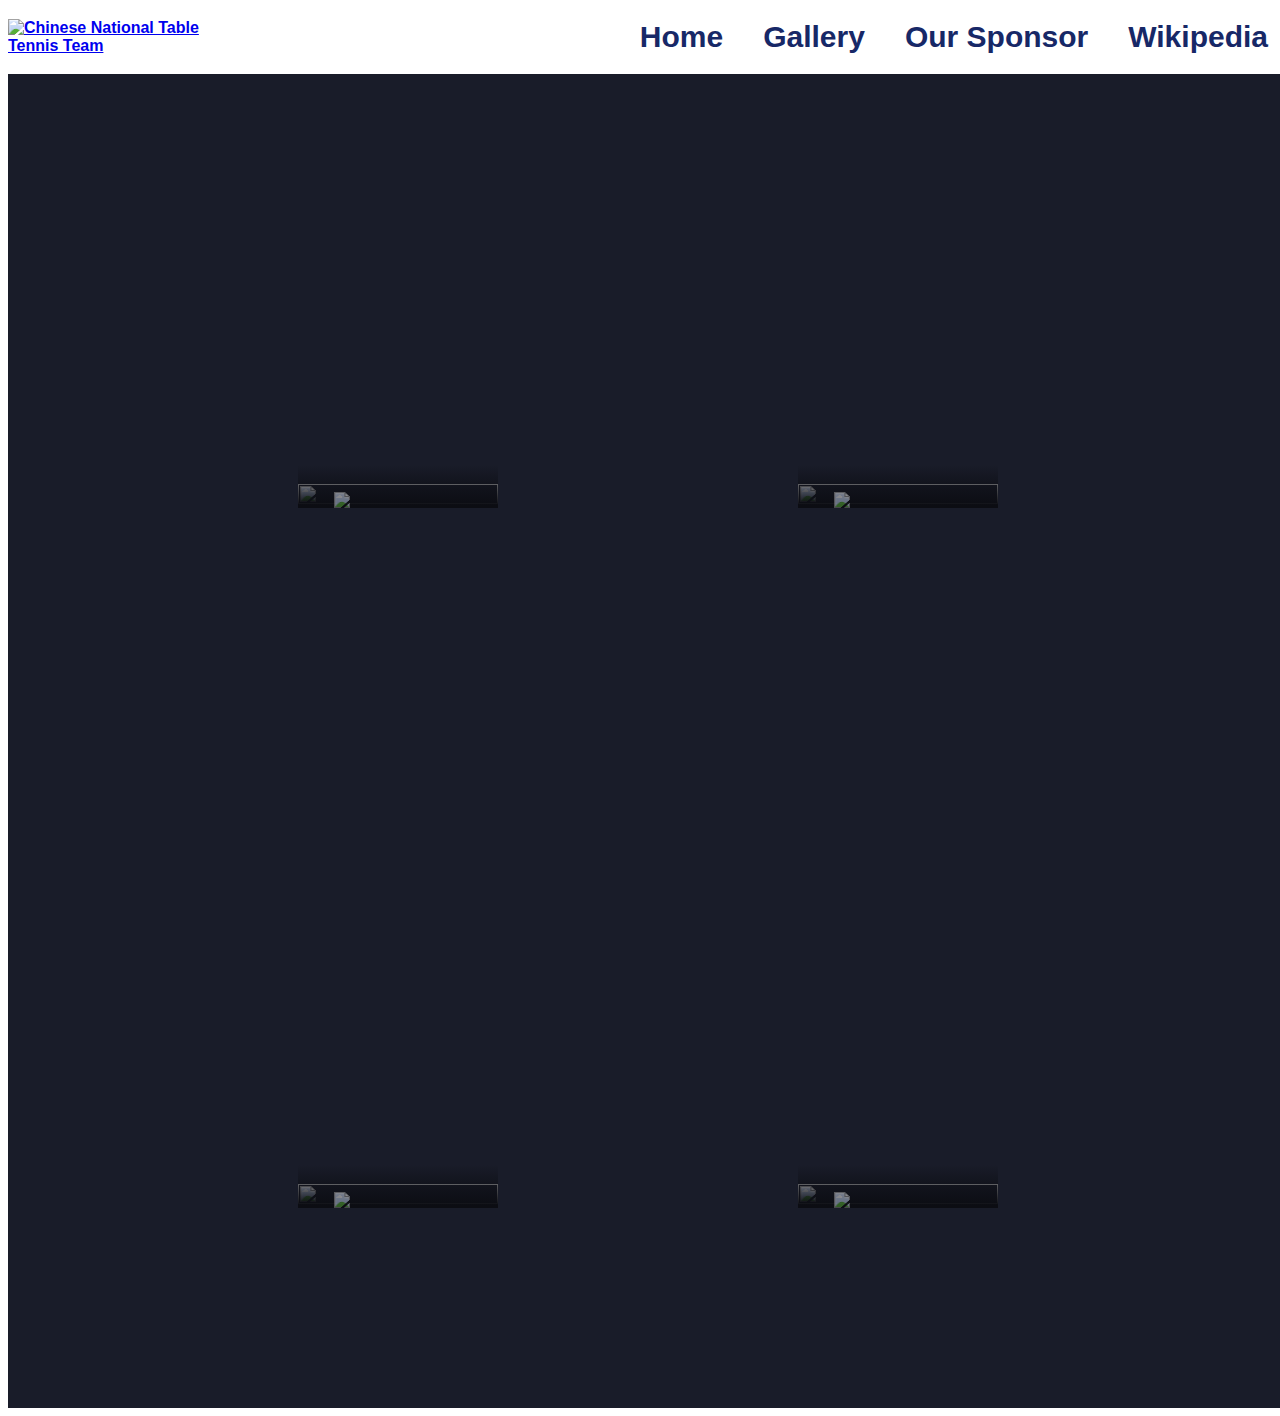
==== Gallery.html @ e8e93214 "Test" ====
<!DOCTYPE html>
<html lang="en">
<link rel="stylesheet" href="GST.css">
<head>
    <title>Chinese National Table Tennis Team Members</title>
</head>

<body>
    <div class="NavBar">
        <h4>
            <a href="Index.html" id="Logo">
                    <img src="file://wbfp02.westlake.local/shomes/rl22065/Downloads/download_image_1710965200890.png" alt="Chinese National Table Tennis Team" width="60%" height="60%">
            </a>       
            <nav>    
                <a href="Index.html">Home</a>
                <a href="Gallery.html">Gallery</a>
                <a href="https://www.stigasports.com/en/players-teams-tt/chinese-national-table-tennis-team">Our Sponsor</a>
                <a href="https://en.wikipedia.org/wiki/China_national_table_tennis_team">Wikipedia</a>
            </nav>
        </h4>
    </div>
    <div class="body">
        <div class="card">
            <div class="wrapper">
                <img src="file://wbfp02.westlake.local/shomes/rl22065/Downloads/R%20(4).jfif" class="cover-image" />
            </div>
            <img src="file://wbfp02.westlake.local/shomes/rl22065/Documents/My%20Pictures/Screenshots/Screenshot%202024-03-27%20113441.png" class="title" />
            <img src="file://wbfp02.westlake.local/shomes/rl22065/Documents/Sports%20Team%20Website/11DTP-CAT/Removal-164.png" class="character" /> 
        </div>
        <div class="card">
            <div class="wrapper">
                <img src="file://wbfp02.westlake.local/shomes/rl22065/Downloads/800px-Ma_Long_ACTTC2016_22.jpeg" class="cover-image" />
            </div>
            <img src="file://wbfp02.westlake.local/shomes/rl22065/Documents/My%20Pictures/Screenshots/Screenshot%202024-03-27%20114558.png" class="title" />
            <img src="file://wbfp02.westlake.local/shomes/rl22065/Documents/Sports%20Team%20Website/11DTP-CAT/R__5_-removebg-preview.png" class="character" />
        </div>
    </div>   
    <div class="body">
        <div class="card">
            <div class="wrapper">
                <img src="file://wbfp02.westlake.local/shomes/rl22065/Downloads/Fan_Zhendong_ATTC2017_42.jpeg" class="cover-image" />
            </div>
            <img src="file://wbfp02.westlake.local/shomes/rl22065/Documents/My%20Pictures/Screenshots/Screenshot%202024-03-27%20115519.png" class="title" />
            <img src="file://wbfp02.westlake.local/shomes/rl22065/Downloads/Fan_Zhendong_gold_ATTC2017_2-removebg-preview.png" class="character" />
        </div>
        <div class="card">
            <div class="wrapper">
                <img src="file://wbfp02.westlake.local/shomes/rl22065/Downloads/640px-Table_tennis_at_the_2018_Summer_Youth_Olympics_%E2%80%93_Mixed_Final_Men_31.jpg" class="cover-image" />
            </div>
            <img src="file://wbfp02.westlake.local/shomes/rl22065/Documents/My%20Pictures/Screenshots/Screenshot%202024-03-28%20100745.png " class="title" />
            <img src="file://wbfp02.westlake.local/shomes/rl22065/Documents/Sports%20Team%20Website/11DTP-CAT/Table_tennis_at_the_2018_Summer_Youth_Olympics___Medal_Ceremonies_Men_117-removebg-preview.png" class="character" />
        </div>
    </div>
    



  
</body>
</html>
---- GST.css ----
:root {
    --card-height: 300px;
    --card-width: calc(var(--card-height) / 1.5);
  }
  * {
    box-sizing: border-box;
  }
  .body {
    width: 100vw;
    height: 700px;
    margin: 0;
    display: flex;
    justify-content: center;
    align-items: center;
    background: #191c29;
  }
  .card {
    width: var(--card-width);
    height: var(--card-height);
    position: relative;
    display: flex;
    justify-content: center;
    align-items: flex-end;
    padding: 0 36px;
    perspective: 2500px;
    margin: 0 150px;
  }
  
  .cover-image {
    width: 100%;
    height: 100%;
    object-fit: cover;
  }
  
  .wrapper {
    transition: all 0.5s;
    position: absolute;
    width: 100%;
    z-index: -1;
  }
  
  .card:hover .wrapper {
    transform: perspective(900px) translateY(-5%) rotateX(25deg) translateZ(0);
    box-shadow: 2px 35px 32px -8px rgba(0, 0, 0, 0.75);
    -webkit-box-shadow: 2px 35px 32px -8px rgba(0, 0, 0, 0.75);
    -moz-box-shadow: 2px 35px 32px -8px rgba(0, 0, 0, 0.75);
  }
  
  .wrapper::before,
  .wrapper::after {
    content: "";
    opacity: 0;
    width: 100%;
    height: 80px;
    transition: all 0.5s;
    position: absolute;
    left: 0;
  }
  .wrapper::before {
    top: 0;
    height: 100%;
    background-image: linear-gradient(
      to top,
      transparent 46%,
      rgba(12, 13, 19, 0.5) 68%,
      rgba(12, 13, 19) 97%
    );
  }
  .wrapper::after {
    bottom: 0;
    opacity: 1;
    background-image: linear-gradient(
      to bottom,
      transparent 46%,
      rgba(12, 13, 19, 0.5) 68%,
      rgba(12, 13, 19) 97%
    );
  }
  
  .card:hover .wrapper::before,
  .wrapper::after {
    opacity: 1;
  }
  
  .card:hover .wrapper::after {
    height: 120px;
  }
  .title {
    width: 100%;
    transition: transform 0.5s;
    opacity: 50%;
  }
  .card:hover .title {
    transform: translate3d(0%, -50px, 100px);
  }
  
  .character {
    opacity: 0;
    transition: all 0.5s;
    position: absolute;
    z-index: -1;
    width: 300px;
  }
  
  .card:hover .character {
    opacity: 1;
    transform: translate3d(0%, -30%, 100px);
  }
  .NavBar{
    font-family: Helvetica;
}
h4{
    position: fixed;
    top: 0;
    display: flex;
    align-items: center;
    text-decoration: none;
    background-color: white;
    margin: 0%;
    width: 100%;
    overflow: hidden;
    justify-content: space-between;
    z-index: 1;
}
nav{
    background-color:white;
    overflow: hidden;

 
}
nav a{
    font-family: Helvetica, sans-serif;
    color:  #172867ff;
    text-decoration: none;
    font-size: 30px;
    float: left;
    padding: 20px;
}
nav a img{
/* no use yet */
padding: 0%;
}
nav a:hover {
    background-color: rgb(71, 99, 202);
    color: white;
}
nav a img:hover {
    background-color: #172867ff;
    color: white;
}
#Logo{
    margin: 0%;
    padding: 0%;
    border: 0%;
    width: 200px;
}
h2{
  color: white;
  font-family: helvetica;
}
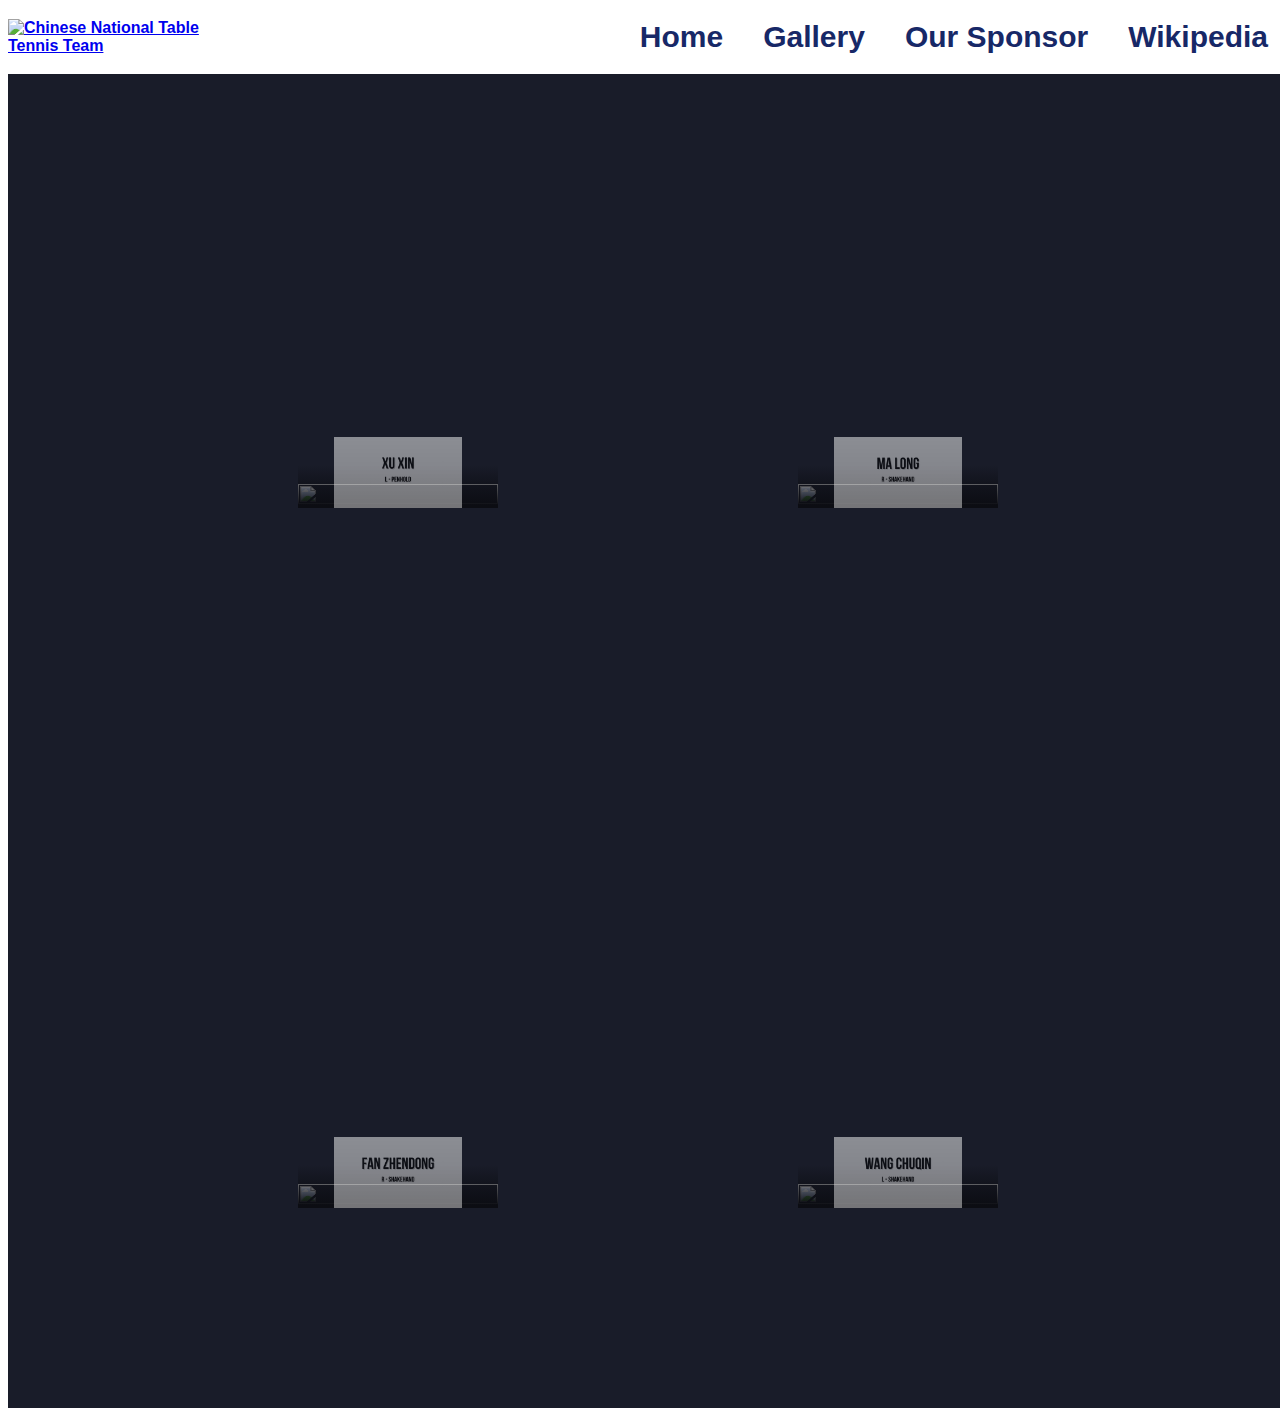
==== commit 287b94a9: "Merge" ====
--- a/Gallery.html
+++ b/Gallery.html
@@ -24,14 +24,17 @@
             <div class="wrapper">
                 <img src="file://wbfp02.westlake.local/shomes/rl22065/Downloads/R%20(4).jfif" class="cover-image" />
             </div>
-            <img src="file://wbfp02.westlake.local/shomes/rl22065/Documents/My%20Pictures/Screenshots/Screenshot%202024-03-27%20113441.png" class="title" />
-            <img src="file://wbfp02.westlake.local/shomes/rl22065/Documents/Sports%20Team%20Website/11DTP-CAT/Removal-164.png" class="character" /> 
+            <img src="Xu Xin.png" class="title" />
+            <div class="big">
+                      <img src="file://wbfp02.westlake.local/shomes/rl22065/Documents/Sports%20Team%20Website/11DTP-CAT/Removal-164.png" class="character" />
+            </div>
+      
         </div>
         <div class="card">
             <div class="wrapper">
                 <img src="file://wbfp02.westlake.local/shomes/rl22065/Downloads/800px-Ma_Long_ACTTC2016_22.jpeg" class="cover-image" />
             </div>
-            <img src="file://wbfp02.westlake.local/shomes/rl22065/Documents/My%20Pictures/Screenshots/Screenshot%202024-03-27%20114558.png" class="title" />
+            <img src="Ma Long.png" class="title" />
             <img src="file://wbfp02.westlake.local/shomes/rl22065/Documents/Sports%20Team%20Website/11DTP-CAT/R__5_-removebg-preview.png" class="character" />
         </div>
     </div>   
@@ -40,14 +43,14 @@
             <div class="wrapper">
                 <img src="file://wbfp02.westlake.local/shomes/rl22065/Downloads/Fan_Zhendong_ATTC2017_42.jpeg" class="cover-image" />
             </div>
-            <img src="file://wbfp02.westlake.local/shomes/rl22065/Documents/My%20Pictures/Screenshots/Screenshot%202024-03-27%20115519.png" class="title" />
+            <img src="Fan.png" class="title" />
             <img src="file://wbfp02.westlake.local/shomes/rl22065/Downloads/Fan_Zhendong_gold_ATTC2017_2-removebg-preview.png" class="character" />
         </div>
         <div class="card">
             <div class="wrapper">
                 <img src="file://wbfp02.westlake.local/shomes/rl22065/Downloads/640px-Table_tennis_at_the_2018_Summer_Youth_Olympics_%E2%80%93_Mixed_Final_Men_31.jpg" class="cover-image" />
             </div>
-            <img src="file://wbfp02.westlake.local/shomes/rl22065/Documents/My%20Pictures/Screenshots/Screenshot%202024-03-28%20100745.png " class="title" />
+            <img src="Wang.png" class="title" />
             <img src="file://wbfp02.westlake.local/shomes/rl22065/Documents/Sports%20Team%20Website/11DTP-CAT/Table_tennis_at_the_2018_Summer_Youth_Olympics___Medal_Ceremonies_Men_117-removebg-preview.png" class="character" />
         </div>
     </div>
@@ -57,4 +60,4 @@
 
   
 </body>
-</html>     +</html>     
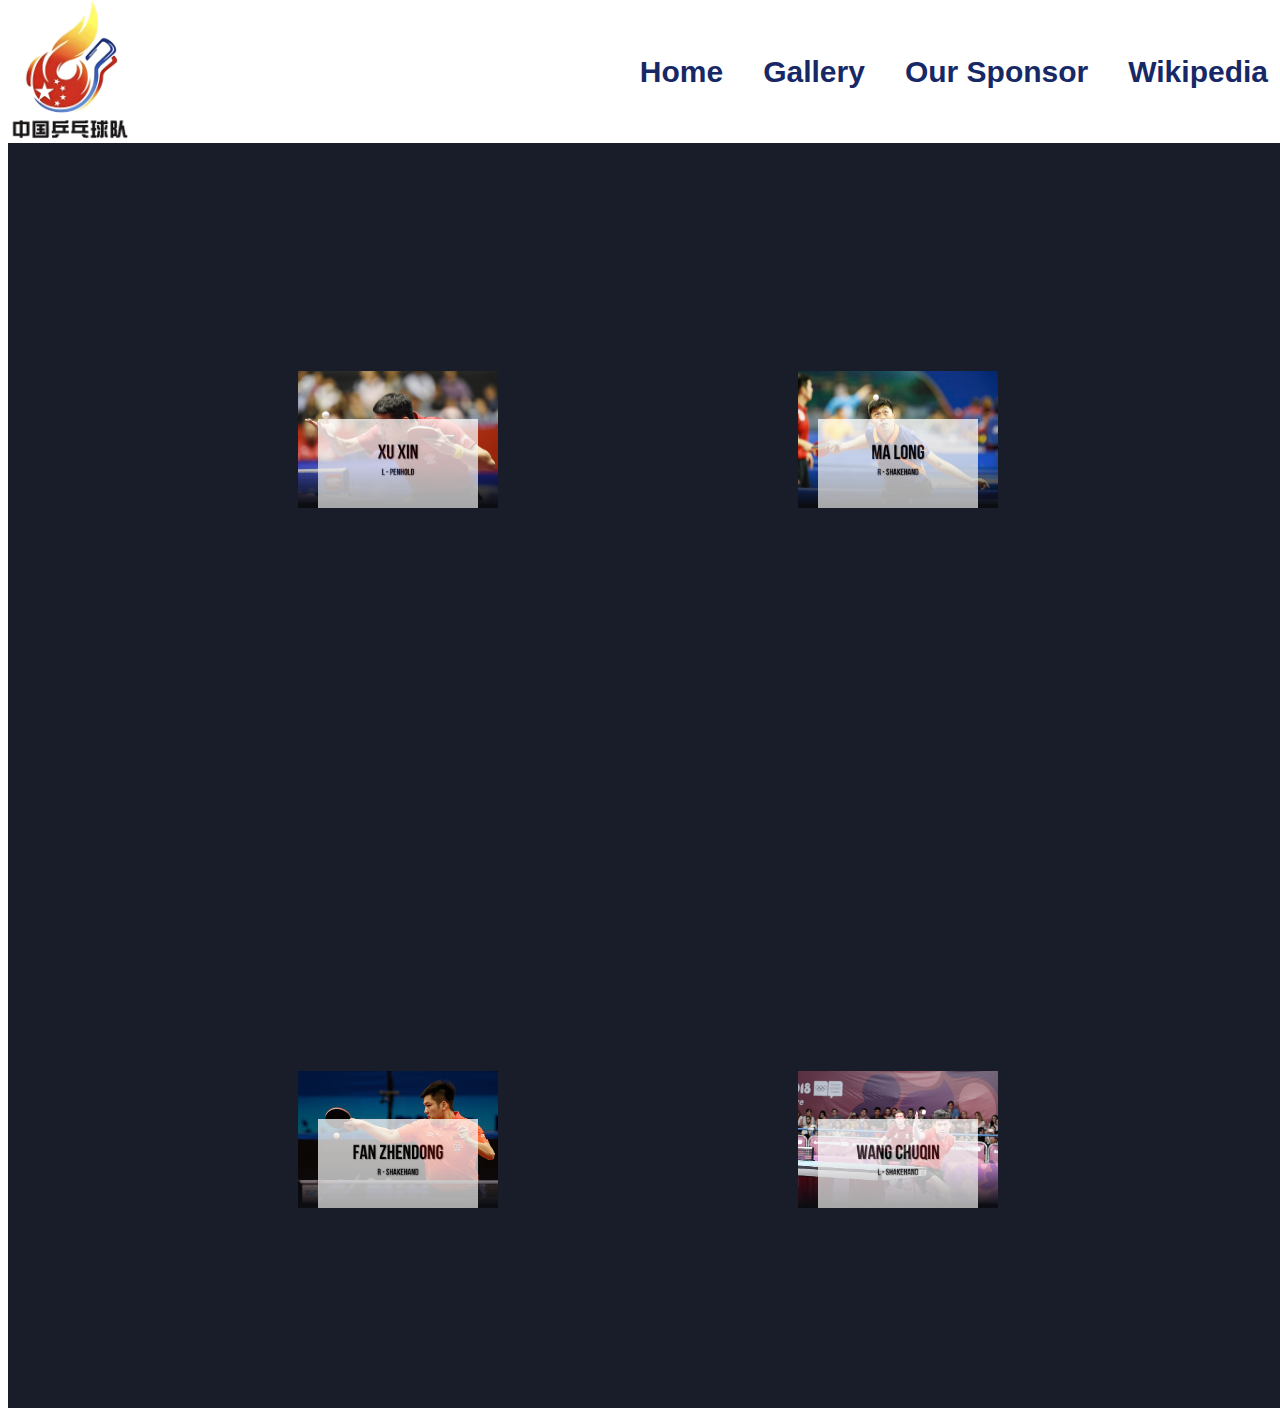
==== commit 4a10f01d: "Changed some images" ====
--- a/Gallery.html
+++ b/Gallery.html
@@ -9,7 +9,7 @@
     <div class="NavBar">
         <h4>
             <a href="Index.html" id="Logo">
-                    <img src="file://wbfp02.westlake.local/shomes/rl22065/Downloads/download_image_1710965200890.png" alt="Chinese National Table Tennis Team" width="60%" height="60%">
+                    <img src="download_image_1710965200890.png" alt="Chinese National Table Tennis Team" width="60%" height="60%">
             </a>       
             <nav>    
                 <a href="Index.html">Home</a>
@@ -22,36 +22,33 @@
     <div class="body">
         <div class="card">
             <div class="wrapper">
-                <img src="file://wbfp02.westlake.local/shomes/rl22065/Downloads/R%20(4).jfif" class="cover-image" />
+                <img src="R (4).jfif" class="cover-image" />
             </div>
             <img src="Xu Xin.png" class="title" />
-            <div class="big">
-                      <img src="file://wbfp02.westlake.local/shomes/rl22065/Documents/Sports%20Team%20Website/11DTP-CAT/Removal-164.png" class="character" />
-            </div>
-      
+            <img src="Removal-164.png" class="character" />
         </div>
         <div class="card">
             <div class="wrapper">
-                <img src="file://wbfp02.westlake.local/shomes/rl22065/Downloads/800px-Ma_Long_ACTTC2016_22.jpeg" class="cover-image" />
+                <img src="800px-Ma_Long_ACTTC2016_22.jpeg" class="cover-image" />
             </div>
             <img src="Ma Long.png" class="title" />
-            <img src="file://wbfp02.westlake.local/shomes/rl22065/Documents/Sports%20Team%20Website/11DTP-CAT/R__5_-removebg-preview.png" class="character" />
+            <img src="R__5_-removebg-preview.png" class="character" />
         </div>
     </div>   
     <div class="body">
         <div class="card">
             <div class="wrapper">
-                <img src="file://wbfp02.westlake.local/shomes/rl22065/Downloads/Fan_Zhendong_ATTC2017_42.jpeg" class="cover-image" />
+                <img src="Fan_Zhendong_ATTC2017_42.jpeg" class="cover-image" />
             </div>
             <img src="Fan.png" class="title" />
-            <img src="file://wbfp02.westlake.local/shomes/rl22065/Downloads/Fan_Zhendong_gold_ATTC2017_2-removebg-preview.png" class="character" />
+            <img src="Fan_Zhendong_gold_ATTC2017_2-removebg-preview (1).png" class="character" />
         </div>
         <div class="card">
             <div class="wrapper">
-                <img src="file://wbfp02.westlake.local/shomes/rl22065/Downloads/640px-Table_tennis_at_the_2018_Summer_Youth_Olympics_%E2%80%93_Mixed_Final_Men_31.jpg" class="cover-image" />
+                <img src="640px-Table_tennis_at_the_2018_Summer_Youth_Olympics_–_Mixed_Final_Men_31.jpg" class="cover-image" />
             </div>
             <img src="Wang.png" class="title" />
-            <img src="file://wbfp02.westlake.local/shomes/rl22065/Documents/Sports%20Team%20Website/11DTP-CAT/Table_tennis_at_the_2018_Summer_Youth_Olympics___Medal_Ceremonies_Men_117-removebg-preview.png" class="character" />
+            <img src="Table_tennis_at_the_2018_Summer_Youth_Olympics___Medal_Ceremonies_Men_117-removebg-preview.png" class="character" />
         </div>
     </div>
     
--- a/GST.css
+++ b/GST.css
@@ -86,9 +86,9 @@
     height: 120px;
   }
   .title {
-    width: 100%;
+    width: 125%;
     transition: transform 0.5s;
-    opacity: 50%;
+    opacity: 75%;
   }
   .card:hover .title {
     transform: translate3d(0%, -50px, 100px);
@@ -157,4 +157,7 @@
 h2{
   color: white;
   font-family: helvetica;
+}
+.big{
+  width: 200%;
 }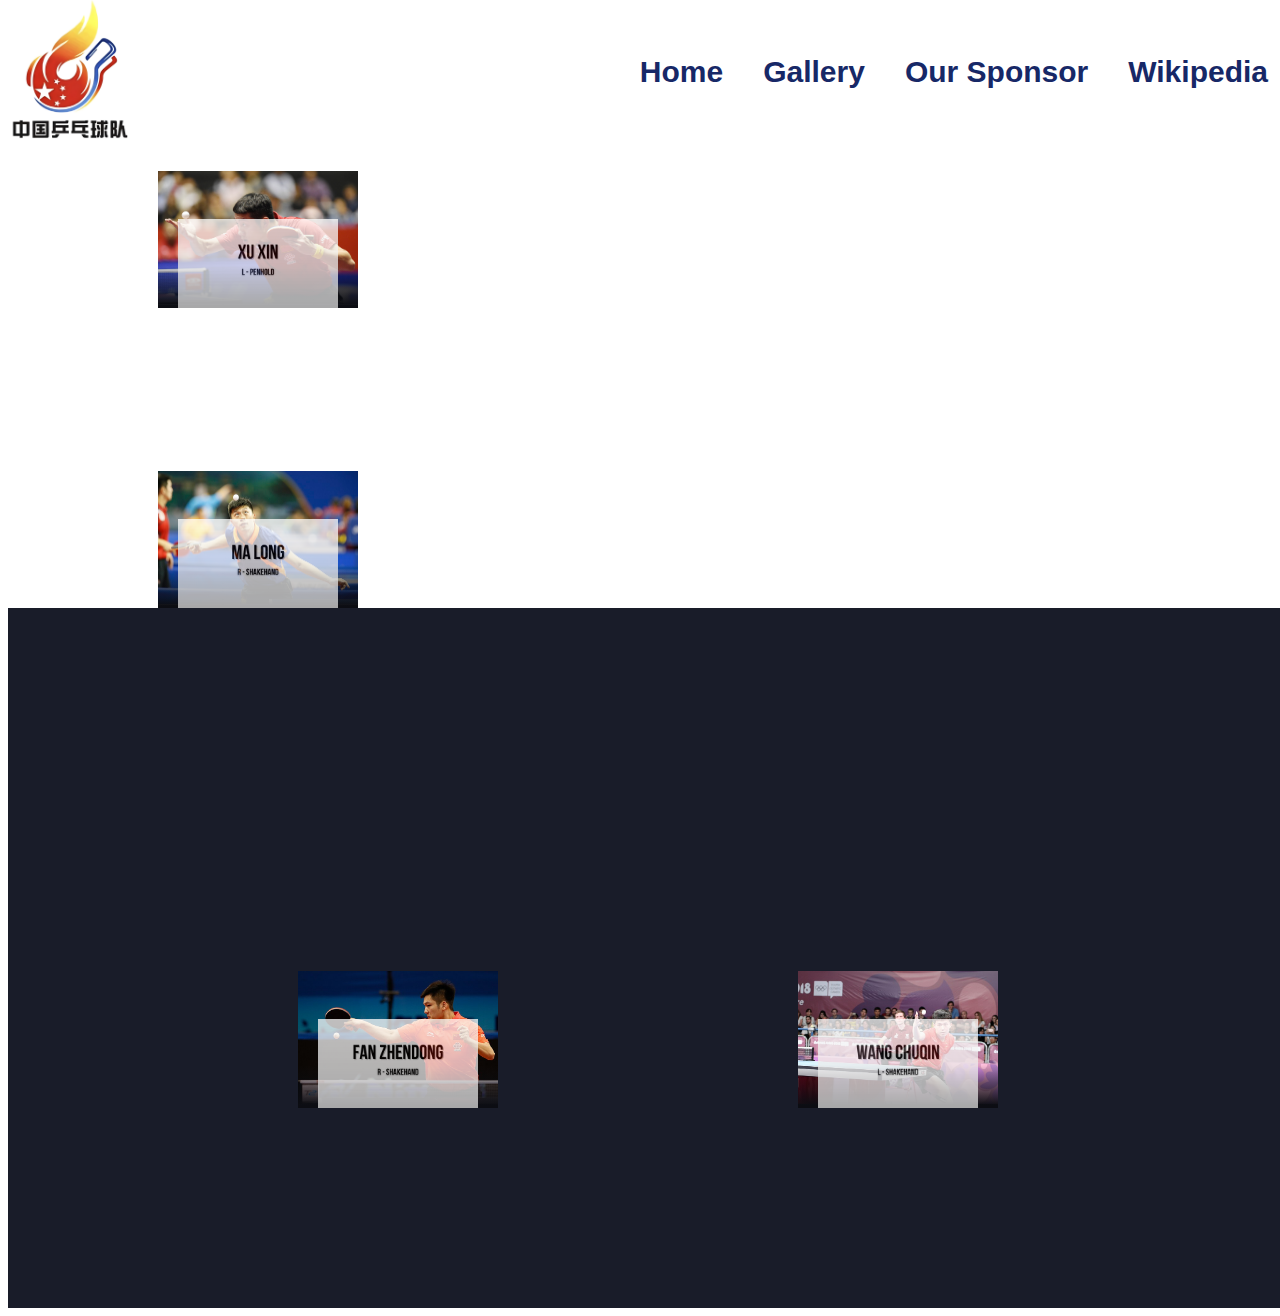
==== commit 5d8d6cdb: "Testing some grid changes" ====
--- a/Gallery.html
+++ b/Gallery.html
@@ -18,14 +18,13 @@
                 <a href="https://en.wikipedia.org/wiki/China_national_table_tennis_team">Wikipedia</a>
             </nav>
         </h4>
-    </div>
-    <div class="body">
+
         <div class="card">
             <div class="wrapper">
                 <img src="R (4).jfif" class="cover-image" />
             </div>
             <img src="Xu Xin.png" class="title" />
-            <img src="Removal-164.png" class="character" />
+            <img src="Xu xin trophy.png" class="character" />
         </div>
         <div class="card">
             <div class="wrapper">
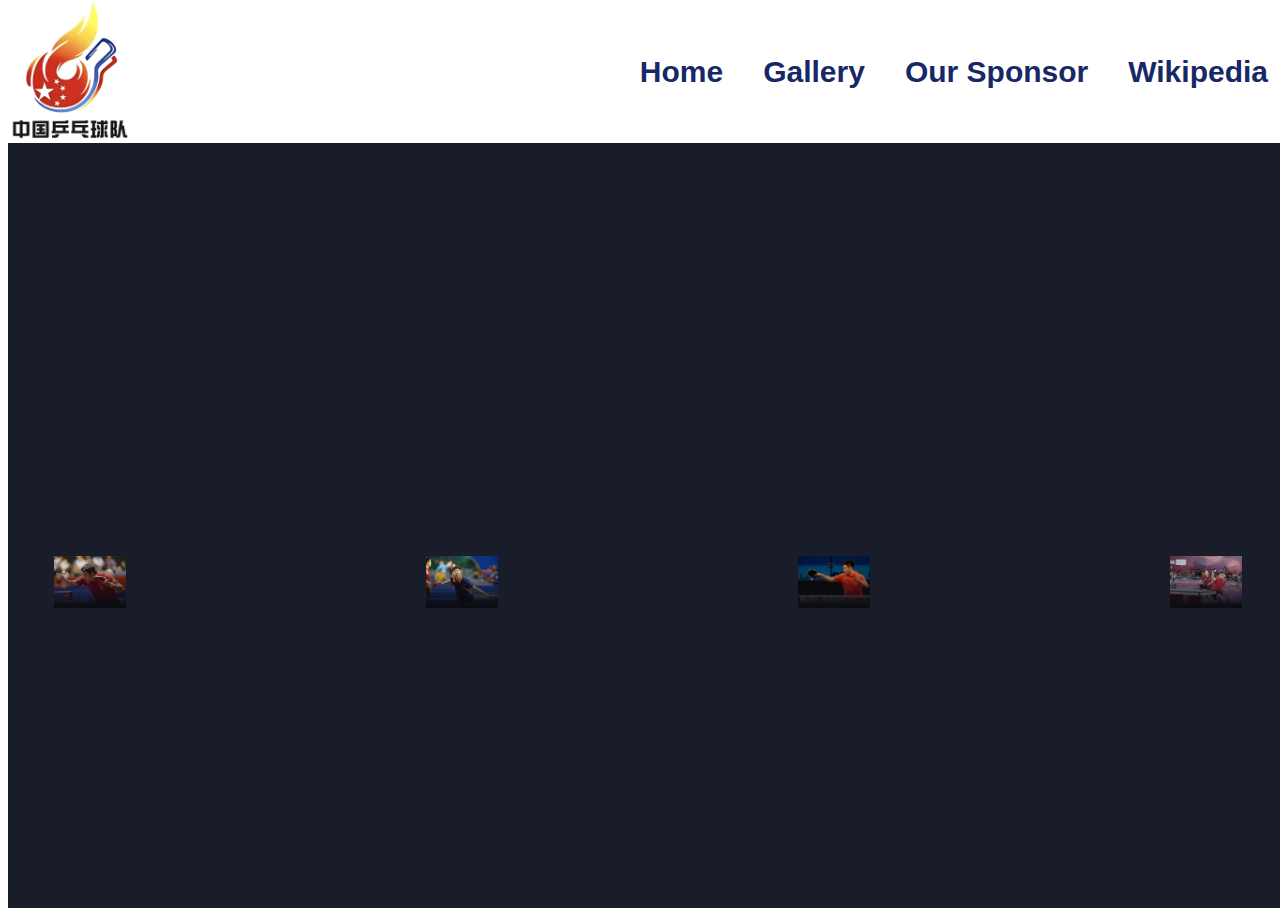
==== commit 79837d2f: "Update Gallery.html" ====
--- a/Gallery.html
+++ b/Gallery.html
@@ -19,6 +19,7 @@
             </nav>
         </h4>
 
+    <div class="body">
         <div class="card">
             <div class="wrapper">
                 <img src="R (4).jfif" class="cover-image" />
@@ -33,8 +34,8 @@
             <img src="Ma Long.png" class="title" />
             <img src="R__5_-removebg-preview.png" class="character" />
         </div>
-    </div>   
-    <div class="body">
+
+
         <div class="card">
             <div class="wrapper">
                 <img src="Fan_Zhendong_ATTC2017_42.jpeg" class="cover-image" />
--- a/GST.css
+++ b/GST.css
@@ -7,7 +7,7 @@
   }
   .body {
     width: 100vw;
-    height: 700px;
+    height: 100vh;
     margin: 0;
     display: flex;
     justify-content: center;
@@ -160,4 +160,4 @@
 }
 .big{
   width: 200%;
-}+}
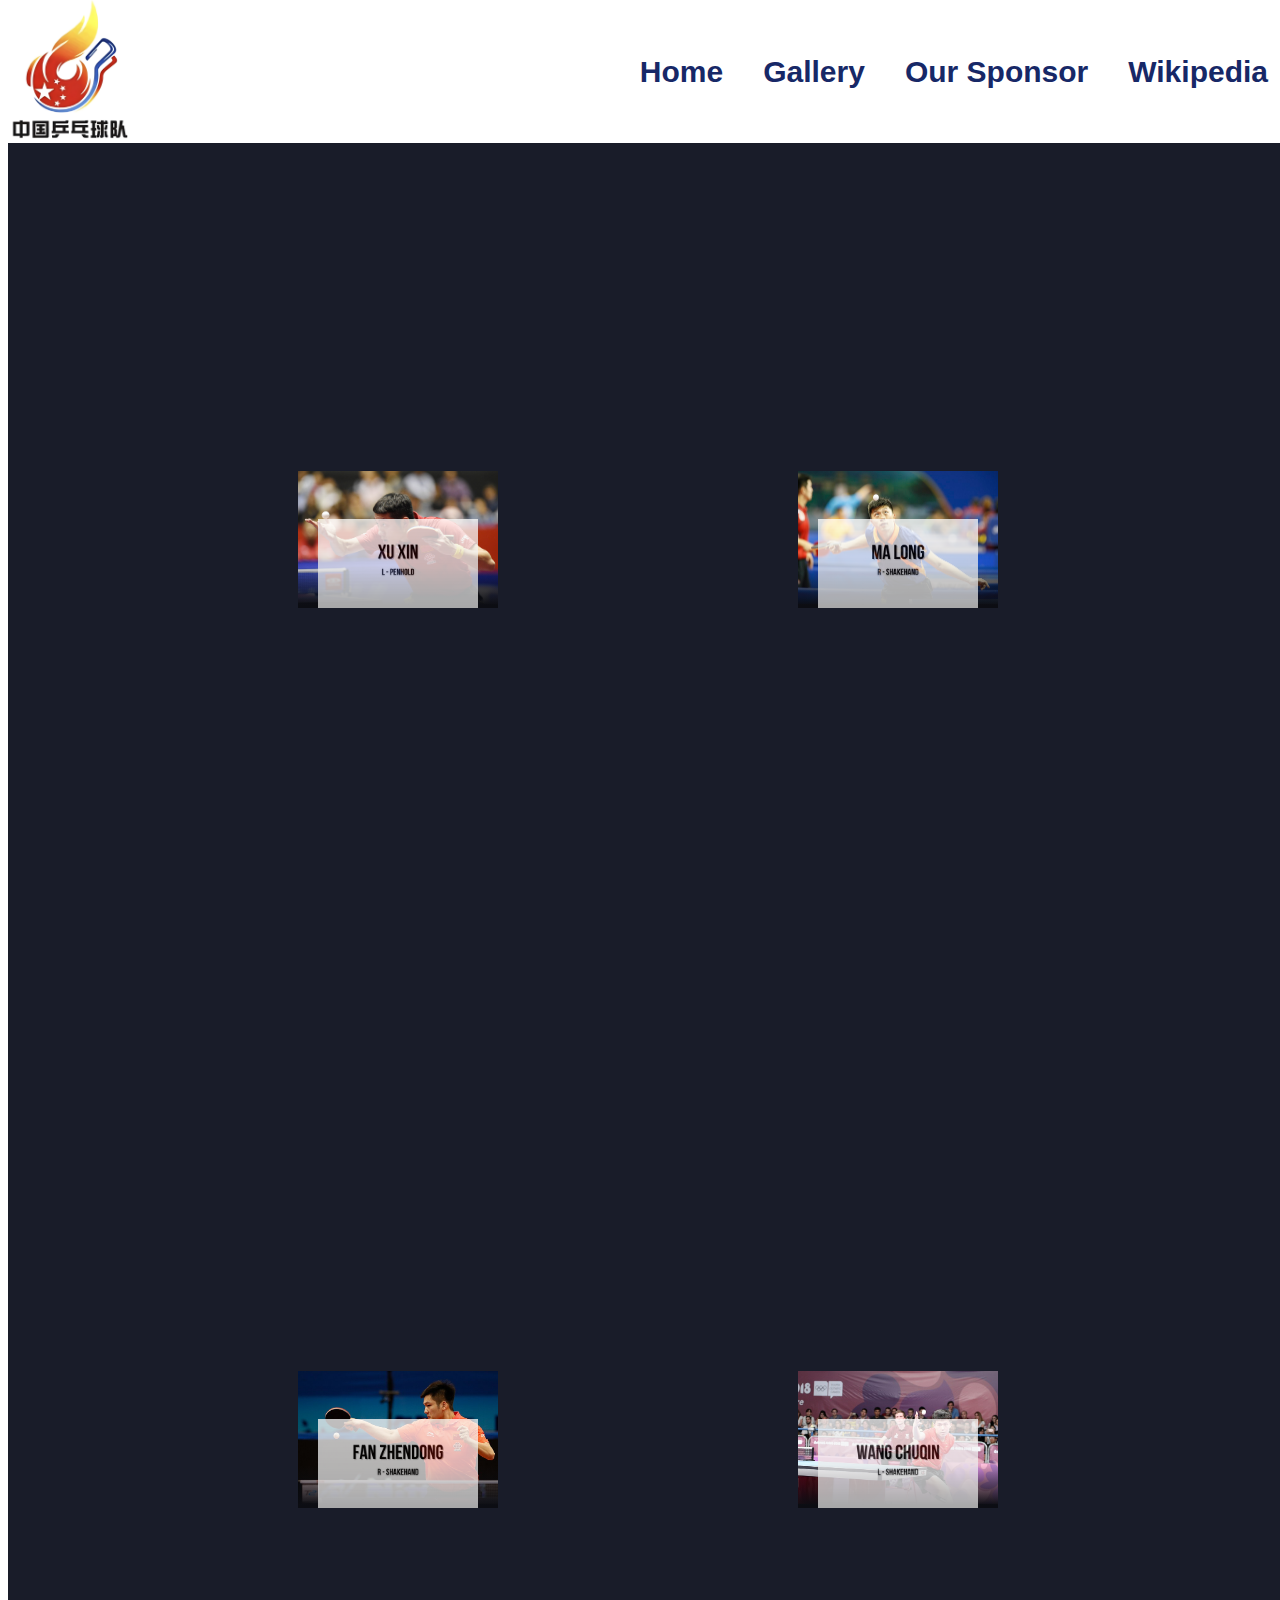
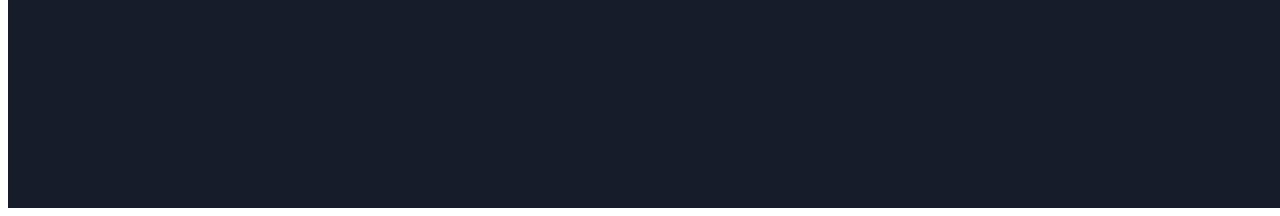
==== commit 394b3f42: "Reverted the changes done." ====
--- a/Gallery.html
+++ b/Gallery.html
@@ -18,7 +18,7 @@
                 <a href="https://en.wikipedia.org/wiki/China_national_table_tennis_team">Wikipedia</a>
             </nav>
         </h4>
-
+    </div>
     <div class="body">
         <div class="card">
             <div class="wrapper">
@@ -34,8 +34,8 @@
             <img src="Ma Long.png" class="title" />
             <img src="R__5_-removebg-preview.png" class="character" />
         </div>
-
-
+    </div>   
+    <div class="body">
         <div class="card">
             <div class="wrapper">
                 <img src="Fan_Zhendong_ATTC2017_42.jpeg" class="cover-image" />
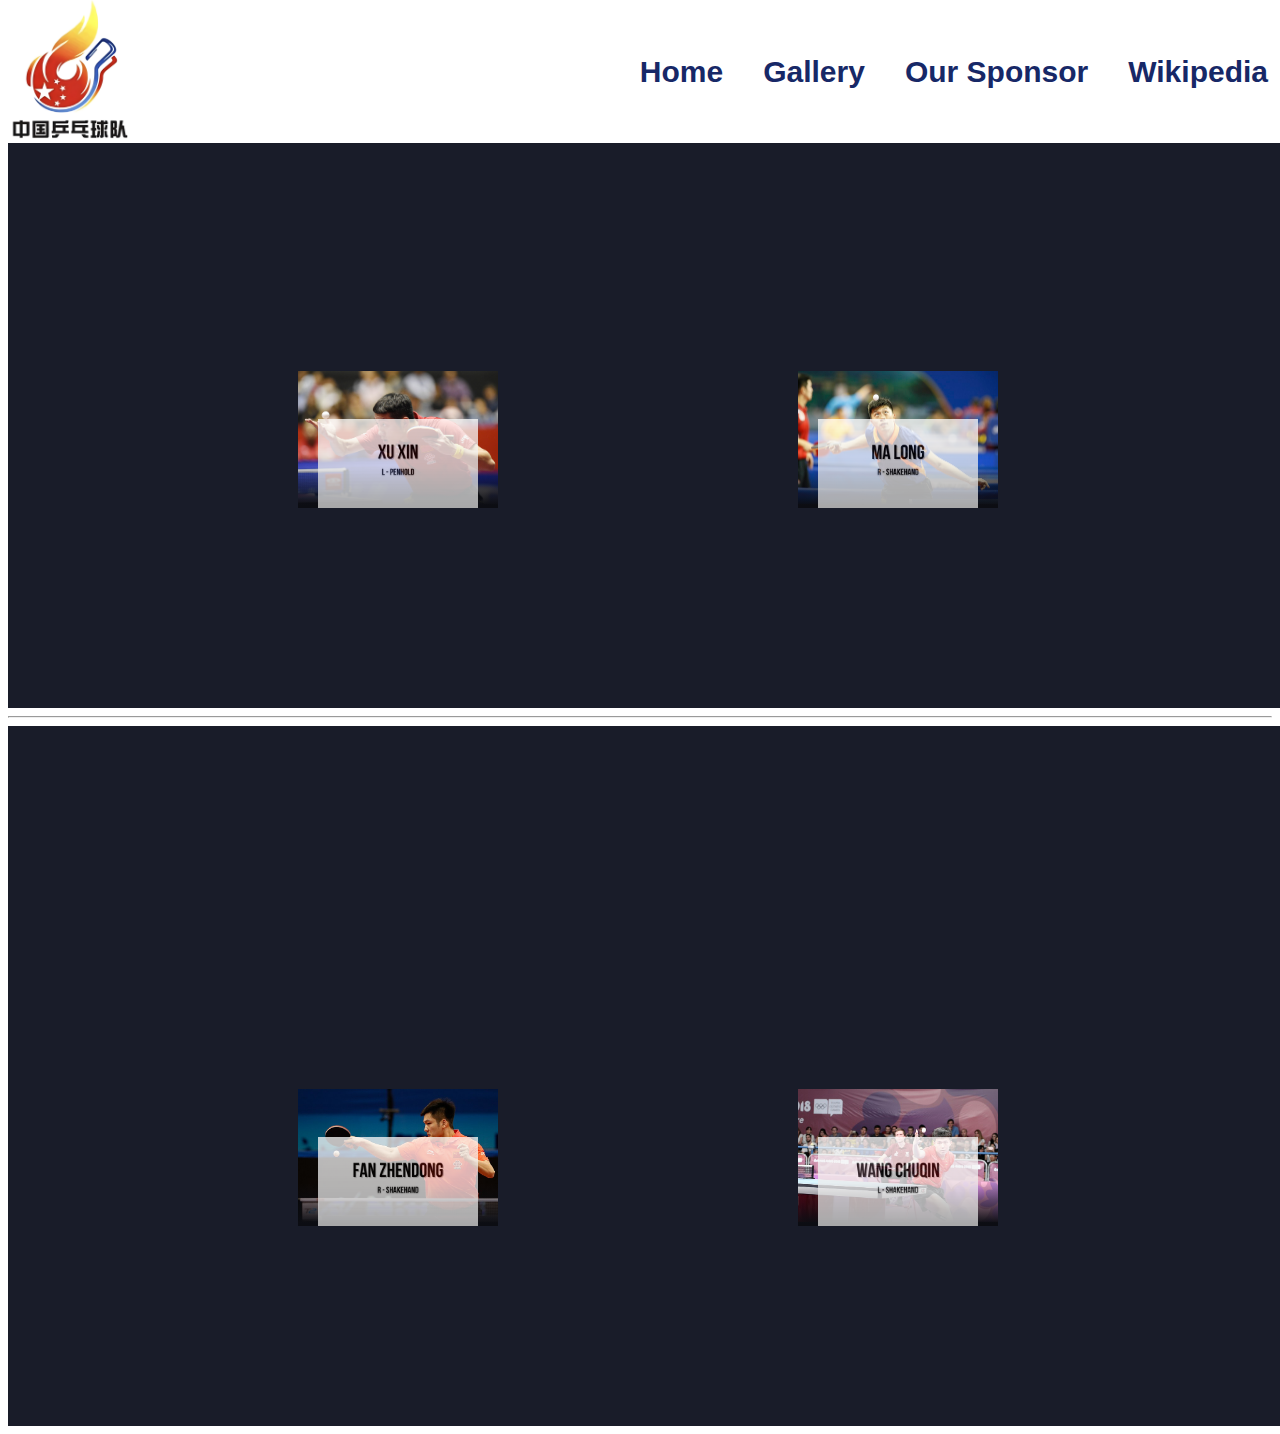
==== commit 52b816bf: "Added some small details." ====
--- a/Gallery.html
+++ b/Gallery.html
@@ -35,6 +35,7 @@
             <img src="R__5_-removebg-preview.png" class="character" />
         </div>
     </div>   
+    <hr>
     <div class="body">
         <div class="card">
             <div class="wrapper">
--- a/GST.css
+++ b/GST.css
@@ -7,7 +7,7 @@
   }
   .body {
     width: 100vw;
-    height: 100vh;
+    height: 700px;
     margin: 0;
     display: flex;
     justify-content: center;
